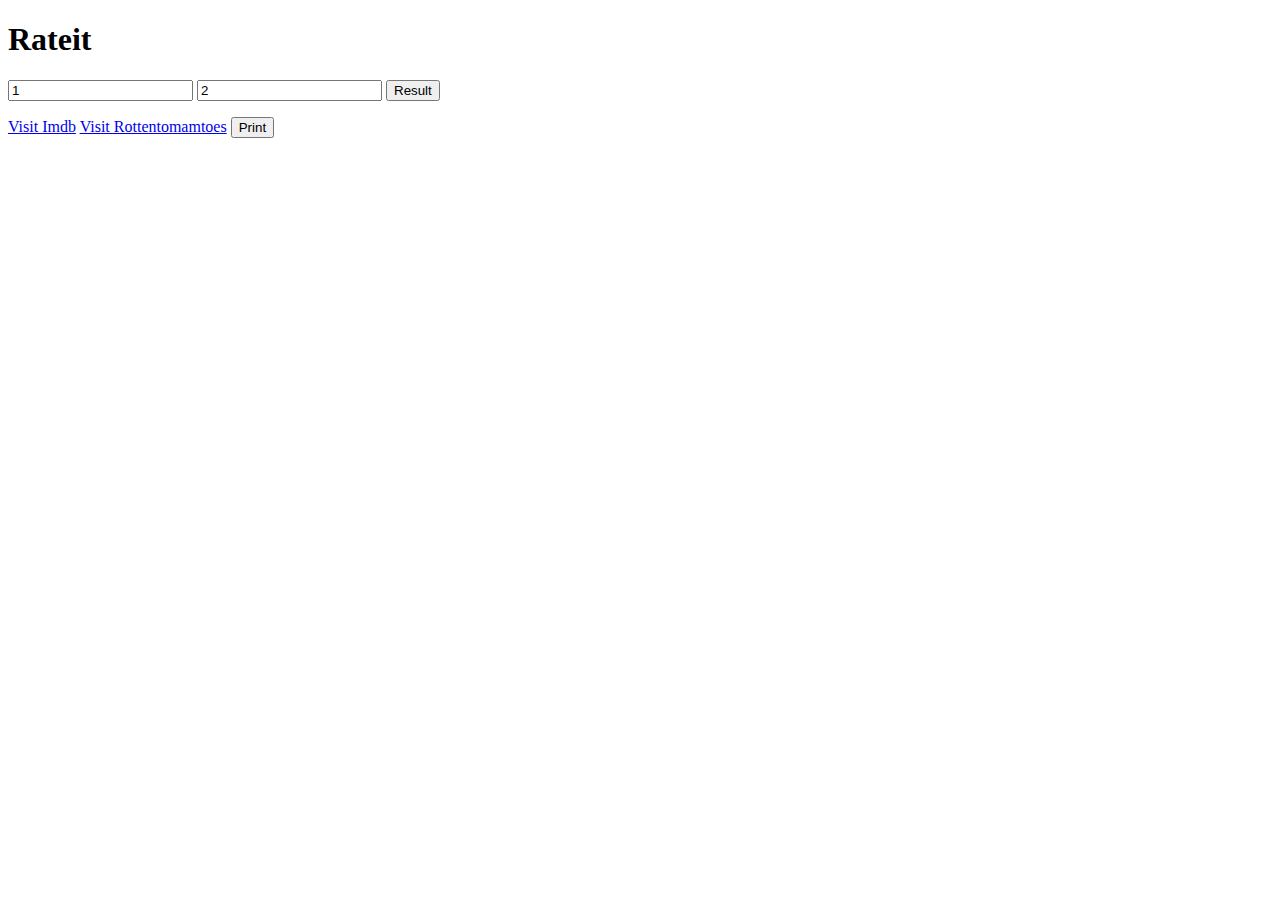
==== src/index.html @ da3e0f3e "corrected" ====
<!DOCTYPE html>
<html>
  <head>
    <meta charset="utf-8" />
    <meta name="author" content="Sayantan Das" />
  </head>
  <body>
    <h1> Rateit </h1>
      <script type="text/javascript" src="script.js"> </script>
      <input type="number" id="imdbRating" value="1">
      <input type="number" id="rottenRating" value="2">
      <button onclick="movieResult()">Result</button>
      <p id="result"></p>
      <script type="text/javascript" src="script.js"> </script>
    <footer>
      <a href="https://www.imdb.com">Visit Imdb</a>
      <a href="https://www.rottentomatoes.com">Visit Rottentomamtoes</a>
      <button onclick="window.print()">Print</button>
    </footer>
  </body>
</html>
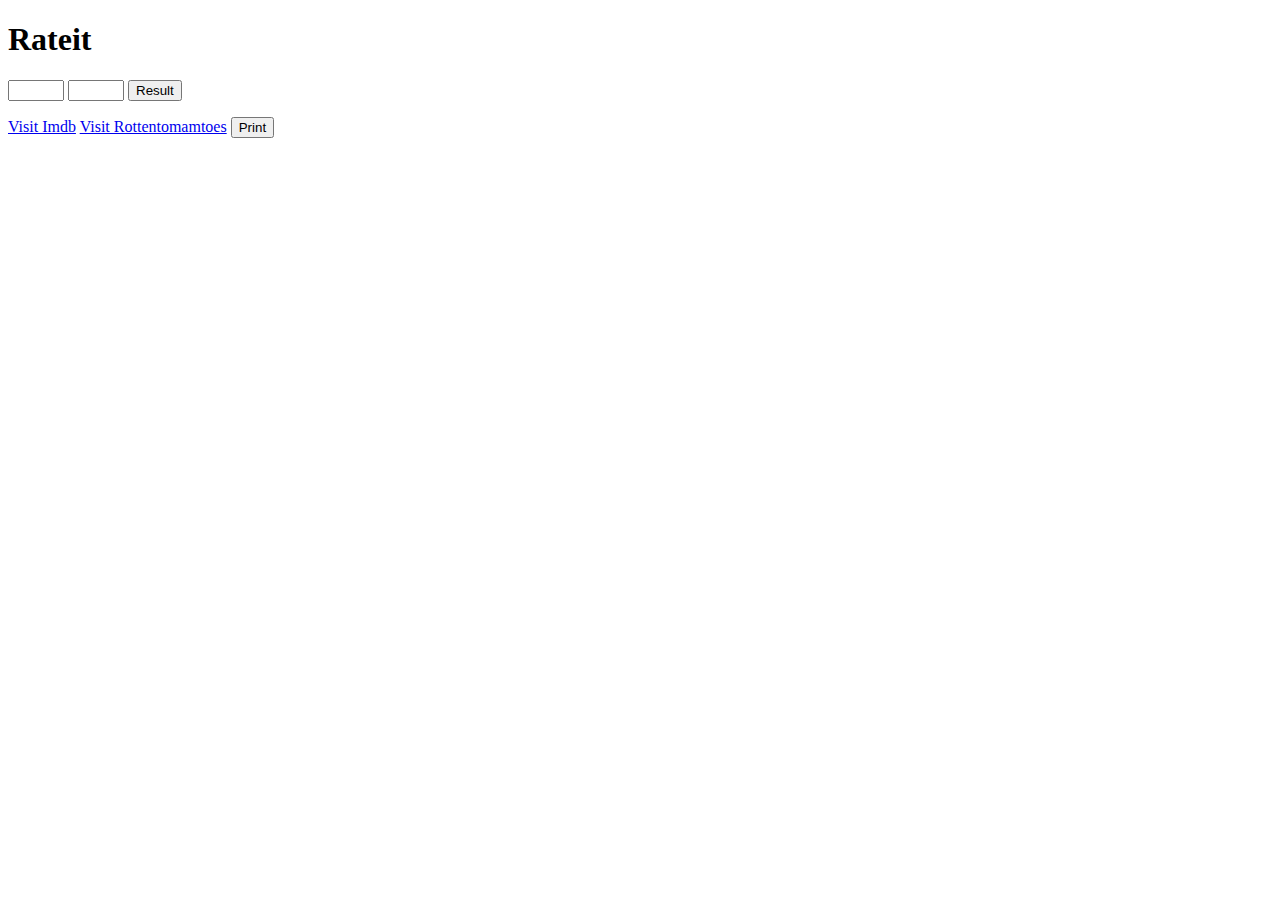
==== commit 0254b9c3: "update" ====
--- a/src/index.html
+++ b/src/index.html
@@ -2,20 +2,21 @@
 <html>
   <head>
     <meta charset="utf-8" />
-    <meta name="author" content="Sayantan Das" />
   </head>
+  <header>
+    <link rel="stylesheet" type="text/css" href="style.css">
+  </header>
   <body>
     <h1> Rateit </h1>
-      <script type="text/javascript" src="script.js"> </script>
-      <input type="number" id="imdbRating" value="1">
-      <input type="number" id="rottenRating" value="2">
+      <input type="number" id="imdbRating" min="1" max="10">
+      <input type="number" id="rottenRating" min="1" max="10">
       <button onclick="movieResult()">Result</button>
-      <p id="result"></p>
+      <p id="op"></p>
       <script type="text/javascript" src="script.js"> </script>
     <footer>
       <a href="https://www.imdb.com">Visit Imdb</a>
       <a href="https://www.rottentomatoes.com">Visit Rottentomamtoes</a>
       <button onclick="window.print()">Print</button>
     </footer>
-  </body>
+  </jody>
 </html>
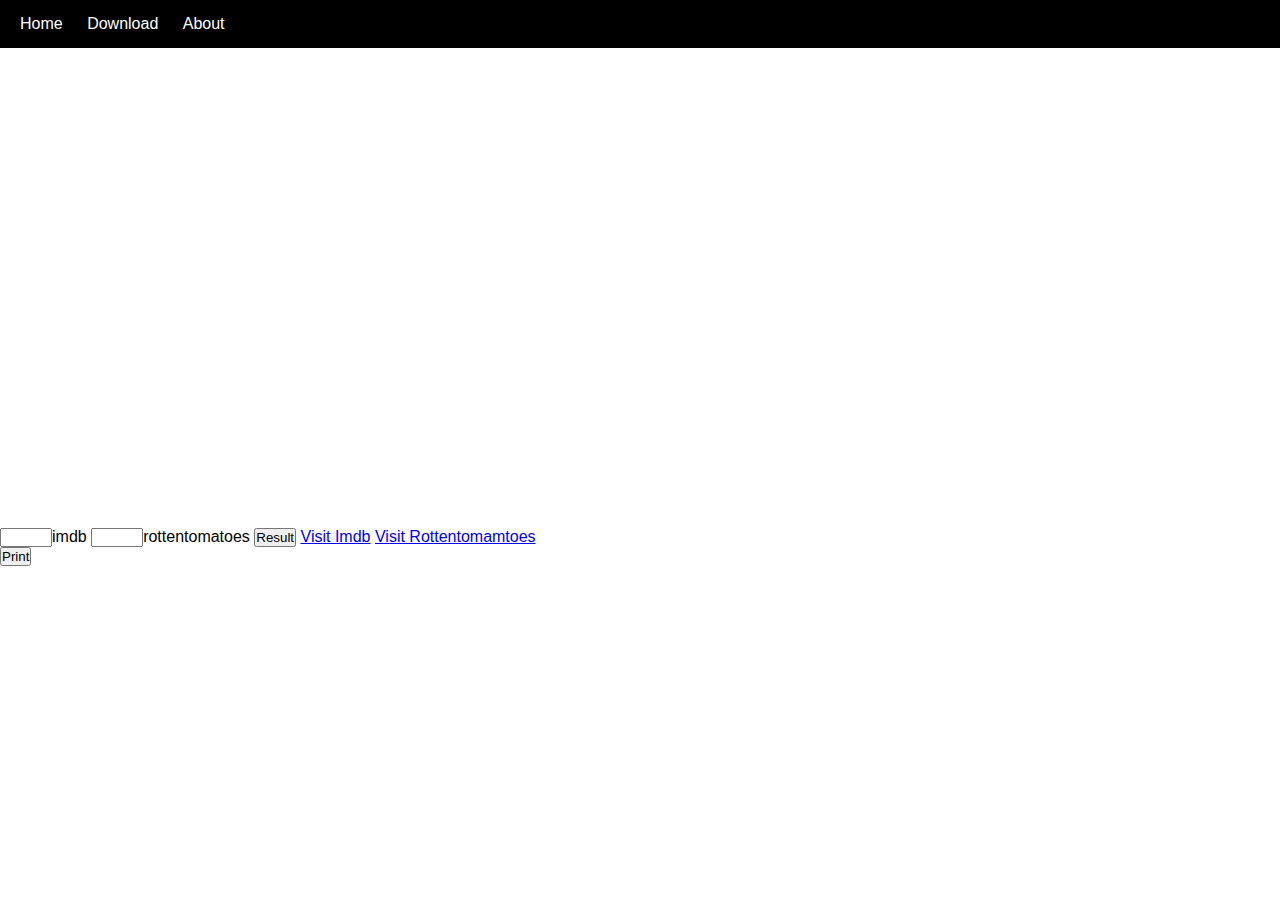
==== commit 4a7bfb1a: "new" ====
--- a/src/index.html
+++ b/src/index.html
@@ -1,22 +1,33 @@
 <!DOCTYPE html>
 <html>
   <head>
-    <meta charset="utf-8" />
+    <meta charset="utf-8">
+    <meta name="viewpoint" content="width=device-width, initial-scale=1">
   </head>
   <header>
     <link rel="stylesheet" type="text/css" href="style.css">
   </header>
   <body>
-    <h1> Rateit </h1>
-      <input type="number" id="imdbRating" min="1" max="10">
-      <input type="number" id="rottenRating" min="1" max="10">
+    <div class="navbar" font-color:"White">
+      <ul> 
+        <li><a class="navbtn" href="#">Home</a></li>
+        <li><a class="navbtn" href="#">Download</a></li>
+        <li><a class="navbtn" href="about.html">About</a></li>
+      </ul>
+    </div>
+    <div class="bannerholder" style="background-image:url(earth.jpeg);">
+      <div class="banner">
+        <h1> Welcome to the RateIt! </h1>
+      </div>
+    </div>
+    <input type="number" id="imdbRating" min="1" max="10">imdb</input>
+    <input type="number" id="rottenRating" min="1" max="10">rottentomatoes</input>
       <button onclick="movieResult()">Result</button>
-      <p id="op"></p>
+      <a href="https://www.imdb.com">Visit Imdb</a>
+      <a href="https://www.rottentomatoes.com">Visit Rottentomamtoes</a>
       <script type="text/javascript" src="script.js"> </script>
     <footer>
-      <a href="https://www.imdb.com">Visit Imdb</a>
-      <a href="https://www.rottentomatoes.com">Visit Rottentomamtoes</a>
-      <button onclick="window.print()">Print</button>
+           <button onclick="window.print()">Print</button>
     </footer>
-  </jody>
+  </body>
 </html>
--- a/src/style.css
+++ b/src/style.css
@@ -0,0 +1,38 @@
+*{
+  padding:0;
+  margin:0;
+  font-family:sans-serif;
+}
+.navbar{
+  width:100%;
+  height:48px;
+  background-color:black;
+  line-height:48px;
+  vertical-align:center;
+}
+.navbar ul, .navbar li{
+  display:inline;
+  margin-left:10px;
+  margin-right:10px;
+}
+.navbtn{
+  color:white;
+  text-decoration:none;
+  transition:.2s;
+}
+.navbtn:hover{
+  color:blue;
+}
+.bannerholder{
+  display:table;
+  width:100%;
+  height:480px;
+  background-attachment:fixed;
+  background-color:cover;
+  background-position:center;
+  background-repeat:none;
+.banner{
+  display:table-cell;
+  vertical-align:middle;
+  color:white;
+}
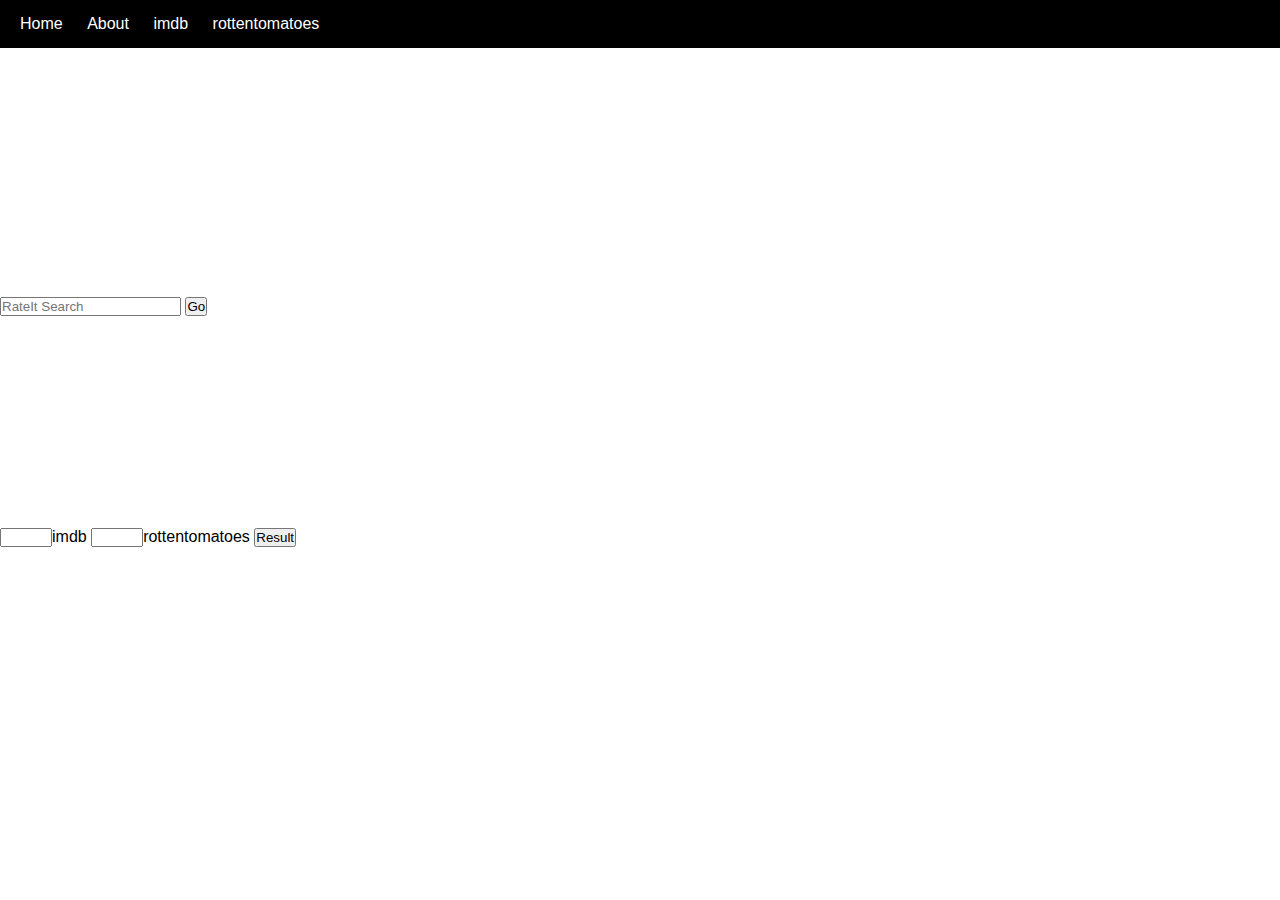
==== commit 50b09f54: "change" ====
--- a/src/index.html
+++ b/src/index.html
@@ -11,23 +11,24 @@
     <div class="navbar" font-color:"White">
       <ul> 
         <li><a class="navbtn" href="#">Home</a></li>
-        <li><a class="navbtn" href="#">Download</a></li>
         <li><a class="navbtn" href="about.html">About</a></li>
+        <li><a class="navbtn" href="https://www.imdb.com">imdb</a></li>
+        <li><a class="navbtn" href="https://www.rottentomatoes.com">rottentomatoes</a></li>
       </ul>
     </div>
     <div class="bannerholder" style="background-image:url(earth.jpeg);">
       <div class="banner">
-        <h1> Welcome to the RateIt! </h1>
+        <h1> RateIt! </h1>
+        <input type="text" placeholder="RateIt Search">
+        <button >Go</button>
       </div>
     </div>
     <input type="number" id="imdbRating" min="1" max="10">imdb</input>
     <input type="number" id="rottenRating" min="1" max="10">rottentomatoes</input>
       <button onclick="movieResult()">Result</button>
-      <a href="https://www.imdb.com">Visit Imdb</a>
-      <a href="https://www.rottentomatoes.com">Visit Rottentomamtoes</a>
+      <p id="op"></p>
       <script type="text/javascript" src="script.js"> </script>
     <footer>
-           <button onclick="window.print()">Print</button>
     </footer>
   </body>
 </html>
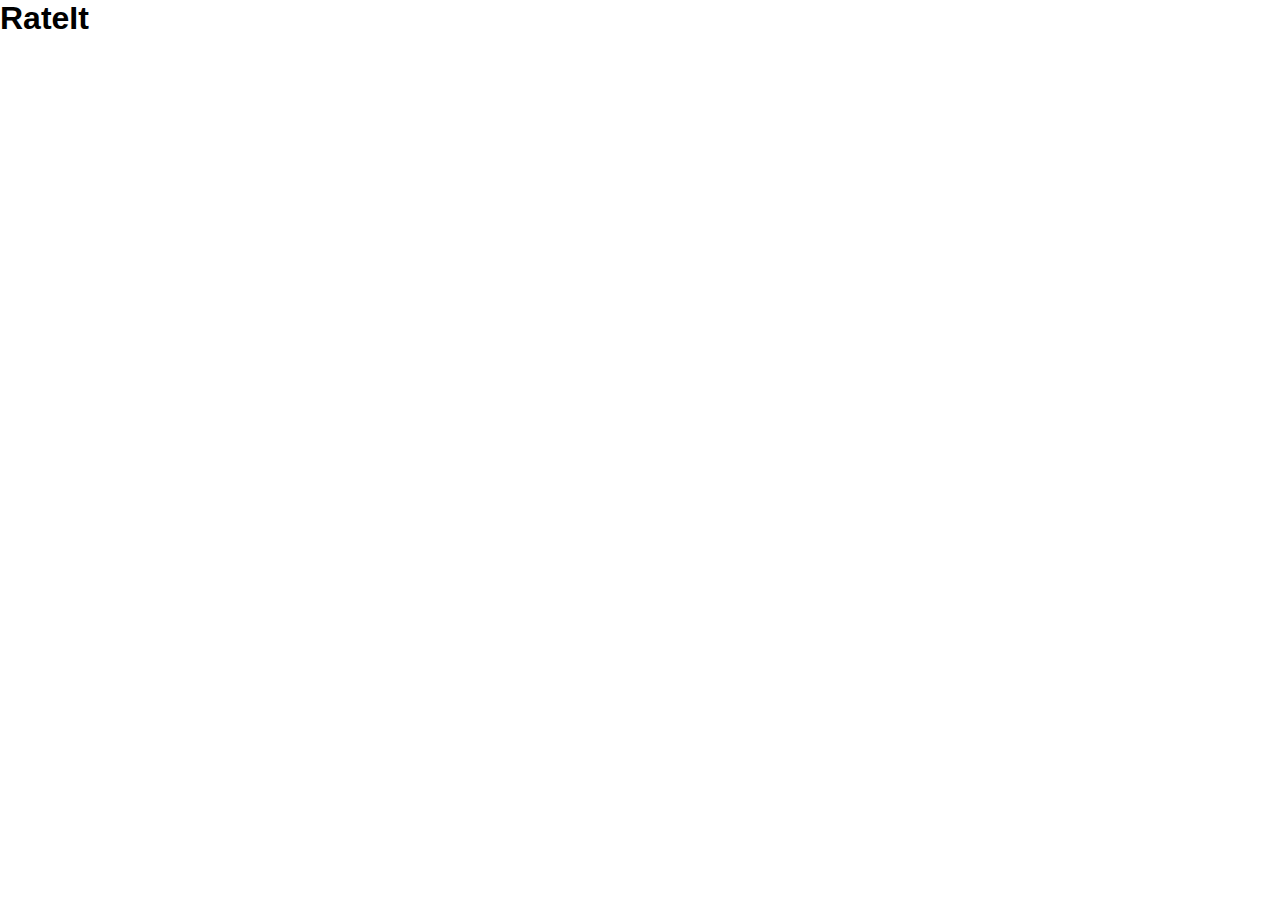
==== commit 6a350ac4: "from_scratch" ====
--- a/src/index.html
+++ b/src/index.html
@@ -1,34 +1,13 @@
 <!DOCTYPE html>
 <html>
   <head>
+    <title>RateIt</title>
     <meta charset="utf-8">
-    <meta name="viewpoint" content="width=device-width, initial-scale=1">
+    <header>
+      <link rel="stylesheet" type="text/css" href="style.css">
+    </header>
   </head>
-  <header>
-    <link rel="stylesheet" type="text/css" href="style.css">
-  </header>
   <body>
-    <div class="navbar" font-color:"White">
-      <ul> 
-        <li><a class="navbtn" href="#">Home</a></li>
-        <li><a class="navbtn" href="about.html">About</a></li>
-        <li><a class="navbtn" href="https://www.imdb.com">imdb</a></li>
-        <li><a class="navbtn" href="https://www.rottentomatoes.com">rottentomatoes</a></li>
-      </ul>
-    </div>
-    <div class="bannerholder" style="background-image:url(earth.jpeg);">
-      <div class="banner">
-        <h1> RateIt! </h1>
-        <input type="text" placeholder="RateIt Search">
-        <button >Go</button>
-      </div>
-    </div>
-    <input type="number" id="imdbRating" min="1" max="10">imdb</input>
-    <input type="number" id="rottenRating" min="1" max="10">rottentomatoes</input>
-      <button onclick="movieResult()">Result</button>
-      <p id="op"></p>
-      <script type="text/javascript" src="script.js"> </script>
-    <footer>
-    </footer>
+    <h1>RateIt</h1>
   </body>
 </html>
